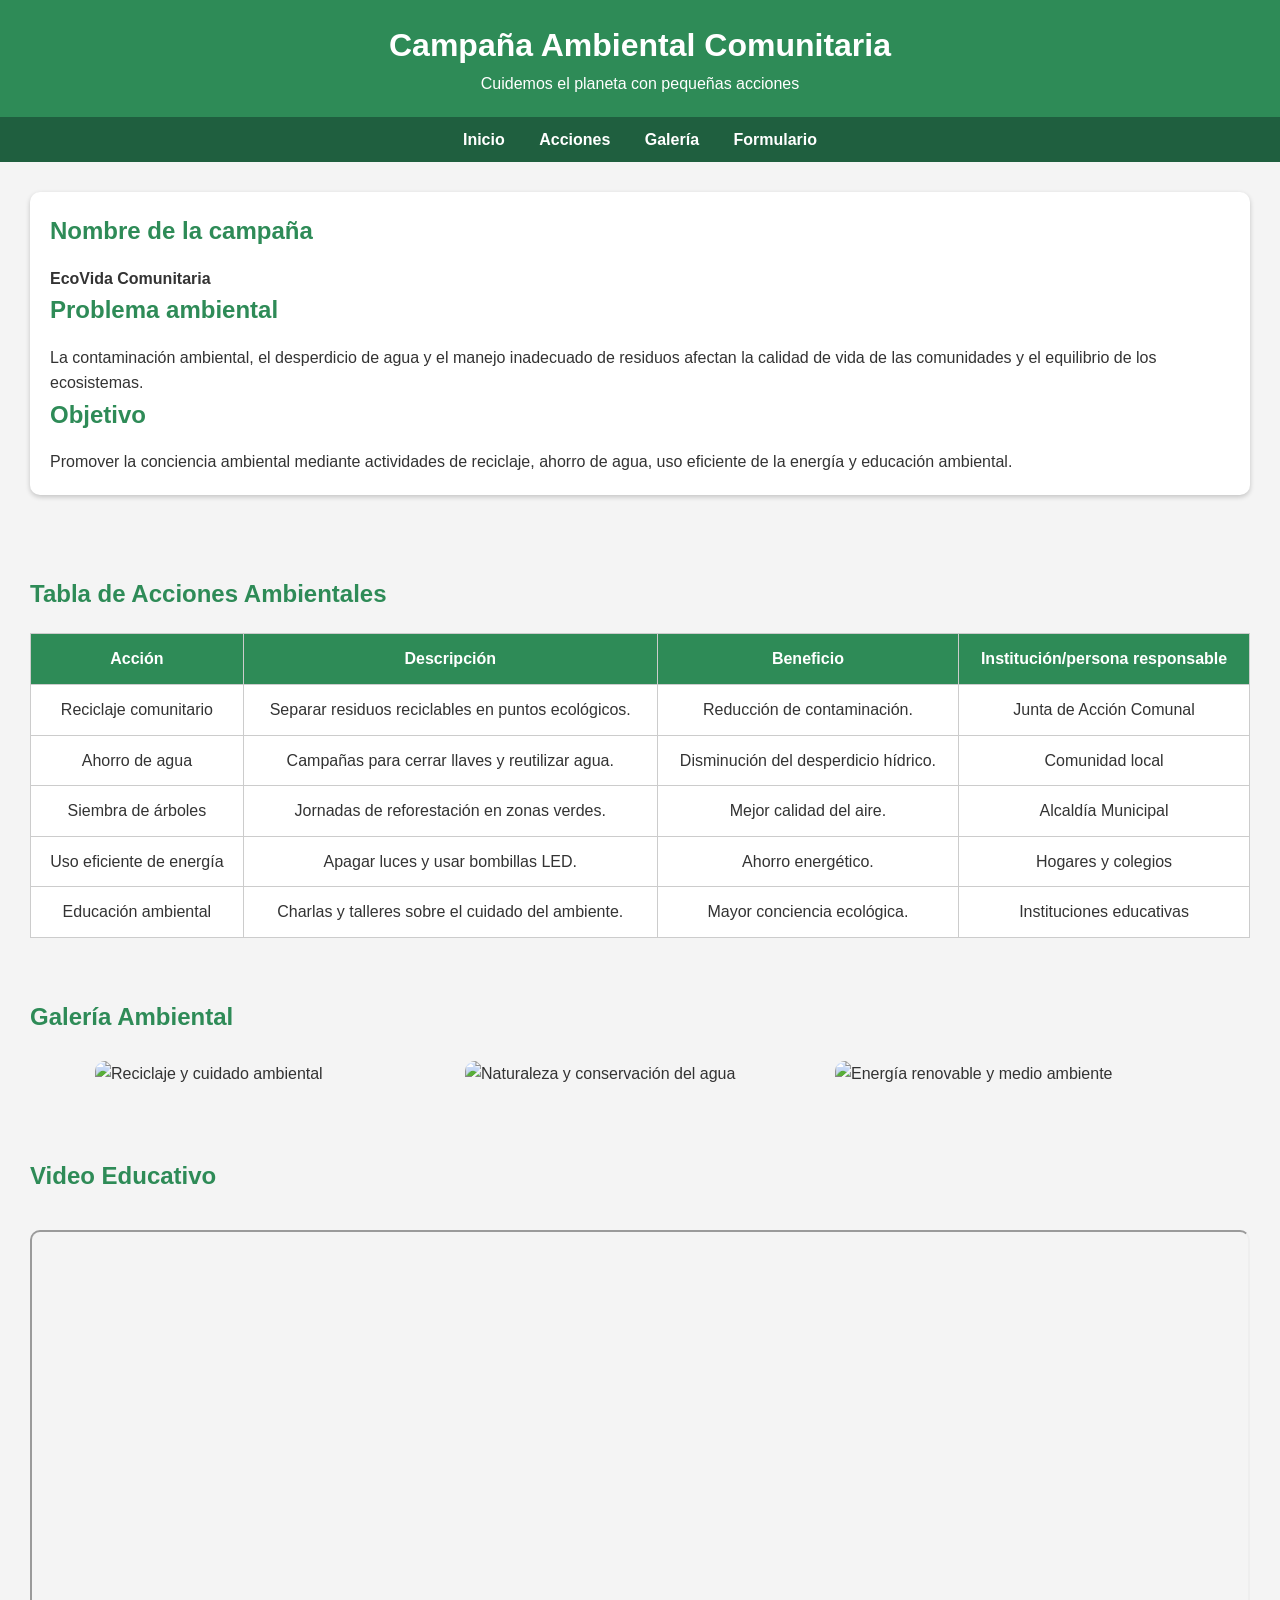
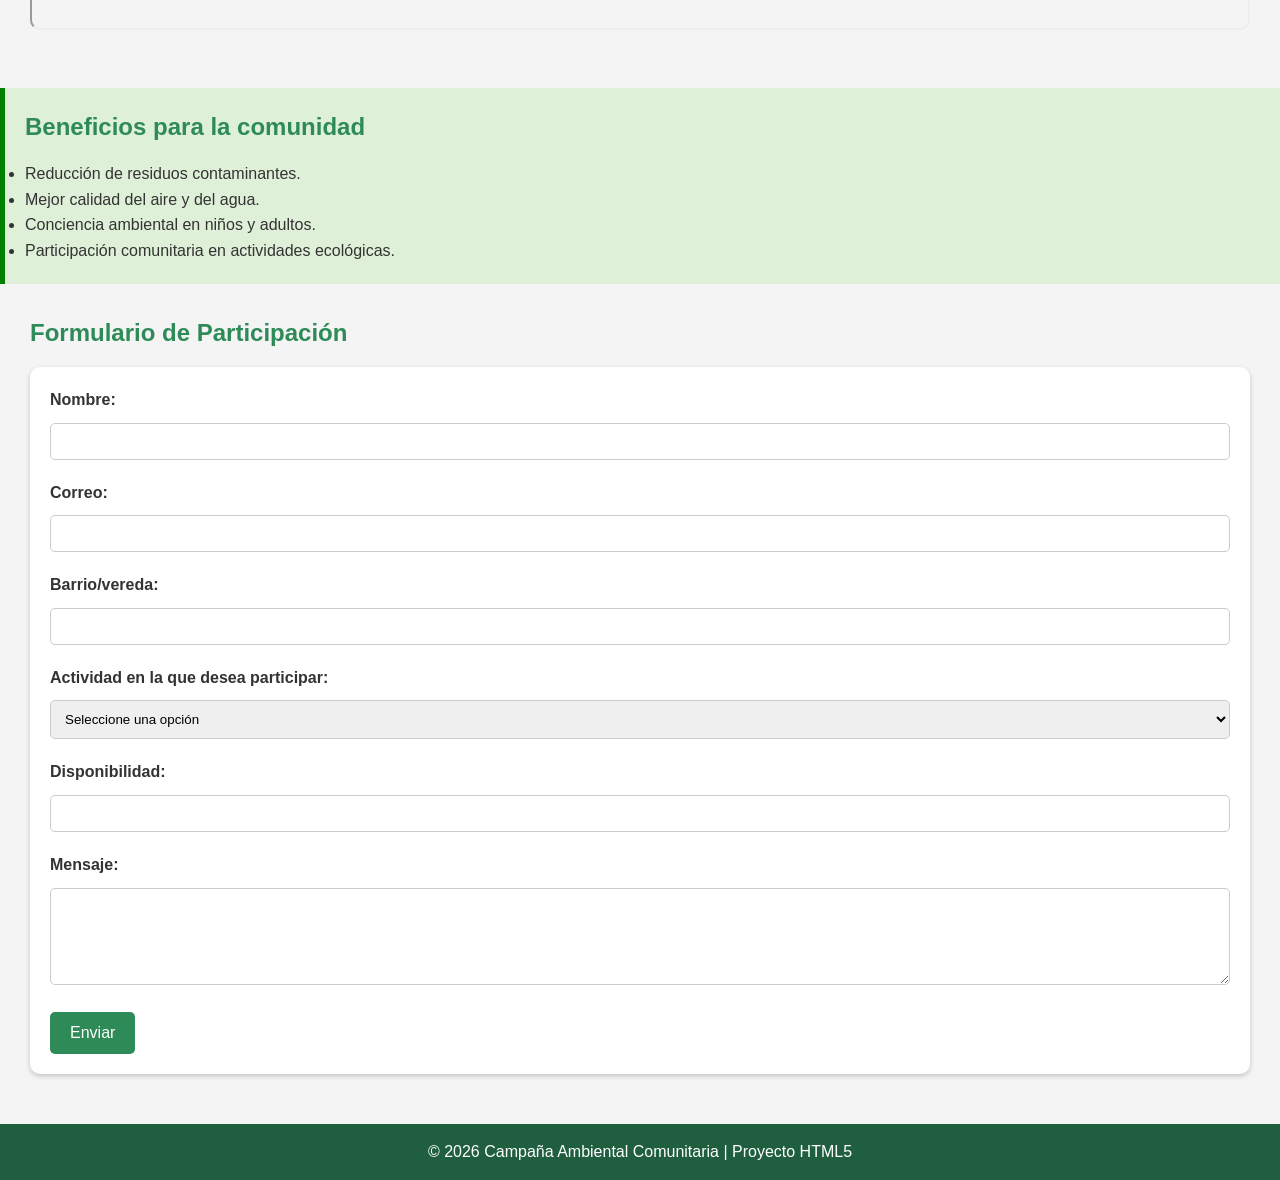
==== index2.html @ d18c5a39 "Add index2.html for environmental campaign webpage This file contains the complete HTML structure fo" ====
<!DOCTYPE html>
<html lang="es">
<head>
    <meta charset="UTF-8">
    <meta name="viewport" content="width=device-width, initial-scale=1.0">
    <meta name="description" content="Campaña ambiental sobre reciclaje, ahorro de agua y cuidado del medio ambiente.">
    <title>Campaña Ambiental Comunitaria</title>

    <style>
        * {
            margin: 0;
            padding: 0;
            box-sizing: border-box;
            font-family: Arial, sans-serif;
        }

        body {
            background-color: #f4f4f4;
            color: #333;
            line-height: 1.6;
        }

        header {
            background: #2e8b57;
            color: white;
            padding: 20px;
            text-align: center;
        }

        nav {
            background: #1f5f3f;
            padding: 10px;
            text-align: center;
        }

        nav a {
            color: white;
            text-decoration: none;
            margin: 0 15px;
            font-weight: bold;
        }

        nav a:hover {
            color: yellow;
        }

        section {
            padding: 30px;
        }

        h2 {
            color: #2e8b57;
            margin-bottom: 15px;
        }

        article {
            background: white;
            padding: 20px;
            border-radius: 10px;
            margin-bottom: 20px;
            box-shadow: 0px 2px 5px rgba(0,0,0,0.2);
        }

        img {
            width: 100%;
            max-width: 350px;
            border-radius: 10px;
            margin: 10px;
        }

        .galeria {
            display: flex;
            flex-wrap: wrap;
            justify-content: center;
        }

        table {
            width: 100%;
            border-collapse: collapse;
            margin-top: 20px;
            background: white;
        }

        table, th, td {
            border: 1px solid #ccc;
        }

        th {
            background: #2e8b57;
            color: white;
        }

        th, td {
            padding: 12px;
            text-align: center;
        }

        form {
            background: white;
            padding: 20px;
            border-radius: 10px;
            box-shadow: 0px 2px 5px rgba(0,0,0,0.2);
        }

        label {
            font-weight: bold;
        }

        input, select, textarea {
            width: 100%;
            padding: 10px;
            margin: 10px 0 20px;
            border-radius: 5px;
            border: 1px solid #ccc;
        }

        button {
            background: #2e8b57;
            color: white;
            border: none;
            padding: 12px 20px;
            border-radius: 5px;
            cursor: pointer;
            font-size: 16px;
        }

        button:hover {
            background: #246b45;
        }

        aside {
            background: #dff0d8;
            padding: 20px;
            border-left: 5px solid green;
            margin-top: 20px;
        }

        footer {
            background: #1f5f3f;
            color: white;
            text-align: center;
            padding: 15px;
            margin-top: 20px;
        }

        iframe {
            width: 100%;
            height: 400px;
            border-radius: 10px;
            margin-top: 20px;
        }
    </style>
</head>
<body>

    <header>
        <h1>Campaña Ambiental Comunitaria</h1>
        <p>Cuidemos el planeta con pequeñas acciones</p>
    </header>

    <nav>
        <a href="#inicio">Inicio</a>
        <a href="#acciones">Acciones</a>
        <a href="#galeria">Galería</a>
        <a href="#formulario">Formulario</a>
    </nav>

    <section id="inicio">
        <article>
            <h2>Nombre de la campaña</h2>
            <p><strong>EcoVida Comunitaria</strong></p>

            <h2>Problema ambiental</h2>
            <p>
                La contaminación ambiental, el desperdicio de agua y el manejo inadecuado
                de residuos afectan la calidad de vida de las comunidades y el equilibrio
                de los ecosistemas.
            </p>

            <h2>Objetivo</h2>
            <p>
                Promover la conciencia ambiental mediante actividades de reciclaje,
                ahorro de agua, uso eficiente de la energía y educación ambiental.
            </p>
        </article>
    </section>

    <section id="acciones">
        <h2>Tabla de Acciones Ambientales</h2>

        <table>
            <tr>
                <th>Acción</th>
                <th>Descripción</th>
                <th>Beneficio</th>
                <th>Institución/persona responsable</th>
            </tr>

            <tr>
                <td>Reciclaje comunitario</td>
                <td>Separar residuos reciclables en puntos ecológicos.</td>
                <td>Reducción de contaminación.</td>
                <td>Junta de Acción Comunal</td>
            </tr>

            <tr>
                <td>Ahorro de agua</td>
                <td>Campañas para cerrar llaves y reutilizar agua.</td>
                <td>Disminución del desperdicio hídrico.</td>
                <td>Comunidad local</td>
            </tr>

            <tr>
                <td>Siembra de árboles</td>
                <td>Jornadas de reforestación en zonas verdes.</td>
                <td>Mejor calidad del aire.</td>
                <td>Alcaldía Municipal</td>
            </tr>

            <tr>
                <td>Uso eficiente de energía</td>
                <td>Apagar luces y usar bombillas LED.</td>
                <td>Ahorro energético.</td>
                <td>Hogares y colegios</td>
            </tr>

            <tr>
                <td>Educación ambiental</td>
                <td>Charlas y talleres sobre el cuidado del ambiente.</td>
                <td>Mayor conciencia ecológica.</td>
                <td>Instituciones educativas</td>
            </tr>
        </table>
    </section>

    <section id="galeria">
        <h2>Galería Ambiental</h2>

        <div class="galeria">
            <img src="https://images.unsplash.com/photo-1497436072909-60f360e1d4b1?q=80&w=1000&auto=format&fit=crop" alt="Reciclaje y cuidado ambiental">

            <img src="https://images.unsplash.com/photo-1506744038136-46273834b3fb?q=80&w=1000&auto=format&fit=crop" alt="Naturaleza y conservación del agua">

            <img src="https://images.unsplash.com/photo-1473448912268-2022ce9509d8?q=80&w=1000&auto=format&fit=crop" alt="Energía renovable y medio ambiente">
        </div>
    </section>

    <section>
        <h2>Video Educativo</h2>

        <iframe
            src="https://www.youtube.com/embed/Sn_R0zHDAmo"
            title="Video sobre reciclaje"
            allowfullscreen>
        </iframe>
    </section>

    <aside>
        <h2>Beneficios para la comunidad</h2>
        <ul>
            <li>Reducción de residuos contaminantes.</li>
            <li>Mejor calidad del aire y del agua.</li>
            <li>Conciencia ambiental en niños y adultos.</li>
            <li>Participación comunitaria en actividades ecológicas.</li>
        </ul>
    </aside>

    <section id="formulario">
        <h2>Formulario de Participación</h2>

        <form>
            <label for="nombre">Nombre:</label>
            <input type="text" id="nombre" name="nombre" required minlength="3">

            <label for="correo">Correo:</label>
            <input type="email" id="correo" name="correo" required>

            <label for="barrio">Barrio/vereda:</label>
            <input type="text" id="barrio" name="barrio" required>

            <label for="actividad">Actividad en la que desea participar:</label>
            <select id="actividad" name="actividad" required>
                <option value="">Seleccione una opción</option>
                <option value="reciclaje">Reciclaje</option>
                <option value="agua">Ahorro de agua</option>
                <option value="energia">Ahorro de energía</option>
                <option value="reforestacion">Reforestación</option>
            </select>

            <label for="disponibilidad">Disponibilidad:</label>
            <input type="text" id="disponibilidad" name="disponibilidad" required>

            <label for="mensaje">Mensaje:</label>
            <textarea id="mensaje" name="mensaje" rows="5" maxlength="250" required></textarea>

            <button type="submit">Enviar</button>
        </form>
    </section>

    <footer>
        <p>© 2026 Campaña Ambiental Comunitaria | Proyecto HTML5</p>
    </footer>

</body>
</html>
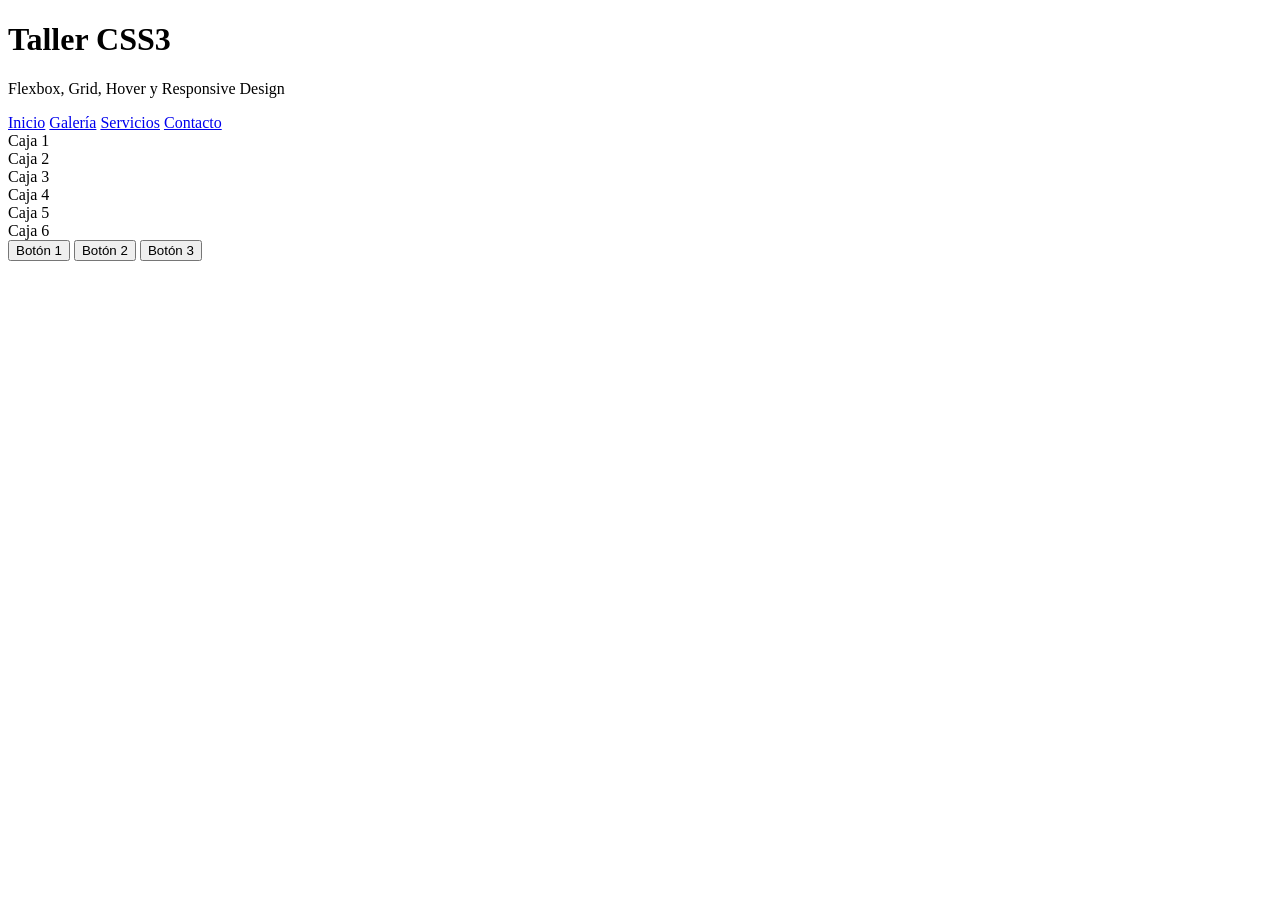
==== commit a3f36499: "Add initial HTML structure for Taller CSS3" ====
--- a/index2.html
+++ b/index2.html
@@ -3,304 +3,40 @@
 <head>
     <meta charset="UTF-8">
     <meta name="viewport" content="width=device-width, initial-scale=1.0">
-    <meta name="description" content="Campaña ambiental sobre reciclaje, ahorro de agua y cuidado del medio ambiente.">
-    <title>Campaña Ambiental Comunitaria</title>
-
-    <style>
-        * {
-            margin: 0;
-            padding: 0;
-            box-sizing: border-box;
-            font-family: Arial, sans-serif;
-        }
-
-        body {
-            background-color: #f4f4f4;
-            color: #333;
-            line-height: 1.6;
-        }
-
-        header {
-            background: #2e8b57;
-            color: white;
-            padding: 20px;
-            text-align: center;
-        }
-
-        nav {
-            background: #1f5f3f;
-            padding: 10px;
-            text-align: center;
-        }
-
-        nav a {
-            color: white;
-            text-decoration: none;
-            margin: 0 15px;
-            font-weight: bold;
-        }
-
-        nav a:hover {
-            color: yellow;
-        }
-
-        section {
-            padding: 30px;
-        }
-
-        h2 {
-            color: #2e8b57;
-            margin-bottom: 15px;
-        }
-
-        article {
-            background: white;
-            padding: 20px;
-            border-radius: 10px;
-            margin-bottom: 20px;
-            box-shadow: 0px 2px 5px rgba(0,0,0,0.2);
-        }
-
-        img {
-            width: 100%;
-            max-width: 350px;
-            border-radius: 10px;
-            margin: 10px;
-        }
-
-        .galeria {
-            display: flex;
-            flex-wrap: wrap;
-            justify-content: center;
-        }
-
-        table {
-            width: 100%;
-            border-collapse: collapse;
-            margin-top: 20px;
-            background: white;
-        }
-
-        table, th, td {
-            border: 1px solid #ccc;
-        }
-
-        th {
-            background: #2e8b57;
-            color: white;
-        }
-
-        th, td {
-            padding: 12px;
-            text-align: center;
-        }
-
-        form {
-            background: white;
-            padding: 20px;
-            border-radius: 10px;
-            box-shadow: 0px 2px 5px rgba(0,0,0,0.2);
-        }
-
-        label {
-            font-weight: bold;
-        }
-
-        input, select, textarea {
-            width: 100%;
-            padding: 10px;
-            margin: 10px 0 20px;
-            border-radius: 5px;
-            border: 1px solid #ccc;
-        }
-
-        button {
-            background: #2e8b57;
-            color: white;
-            border: none;
-            padding: 12px 20px;
-            border-radius: 5px;
-            cursor: pointer;
-            font-size: 16px;
-        }
-
-        button:hover {
-            background: #246b45;
-        }
-
-        aside {
-            background: #dff0d8;
-            padding: 20px;
-            border-left: 5px solid green;
-            margin-top: 20px;
-        }
-
-        footer {
-            background: #1f5f3f;
-            color: white;
-            text-align: center;
-            padding: 15px;
-            margin-top: 20px;
-        }
-
-        iframe {
-            width: 100%;
-            height: 400px;
-            border-radius: 10px;
-            margin-top: 20px;
-        }
-    </style>
+    <title>Taller CSS3</title>
+    <link rel="stylesheet" href="estilos.css">
 </head>
 <body>
 
     <header>
-        <h1>Campaña Ambiental Comunitaria</h1>
-        <p>Cuidemos el planeta con pequeñas acciones</p>
+        <h1>Taller CSS3</h1>
+        <p>Flexbox, Grid, Hover y Responsive Design</p>
     </header>
 
-    <nav>
-        <a href="#inicio">Inicio</a>
-        <a href="#acciones">Acciones</a>
-        <a href="#galeria">Galería</a>
-        <a href="#formulario">Formulario</a>
+    <!-- Menú Horizontal -->
+    <nav class="menu">
+        <a href="#">Inicio</a>
+        <a href="#">Galería</a>
+        <a href="#">Servicios</a>
+        <a href="#">Contacto</a>
     </nav>
 
-    <section id="inicio">
-        <article>
-            <h2>Nombre de la campaña</h2>
-            <p><strong>EcoVida Comunitaria</strong></p>
-
-            <h2>Problema ambiental</h2>
-            <p>
-                La contaminación ambiental, el desperdicio de agua y el manejo inadecuado
-                de residuos afectan la calidad de vida de las comunidades y el equilibrio
-                de los ecosistemas.
-            </p>
-
-            <h2>Objetivo</h2>
-            <p>
-                Promover la conciencia ambiental mediante actividades de reciclaje,
-                ahorro de agua, uso eficiente de la energía y educación ambiental.
-            </p>
-        </article>
+    <!-- Galería Grid -->
+    <section class="galeria">
+        <div class="caja">Caja 1</div>
+        <div class="caja">Caja 2</div>
+        <div class="caja">Caja 3</div>
+        <div class="caja">Caja 4</div>
+        <div class="caja">Caja 5</div>
+        <div class="caja">Caja 6</div>
     </section>
 
-    <section id="acciones">
-        <h2>Tabla de Acciones Ambientales</h2>
-
-        <table>
-            <tr>
-                <th>Acción</th>
-                <th>Descripción</th>
-                <th>Beneficio</th>
-                <th>Institución/persona responsable</th>
-            </tr>
-
-            <tr>
-                <td>Reciclaje comunitario</td>
-                <td>Separar residuos reciclables en puntos ecológicos.</td>
-                <td>Reducción de contaminación.</td>
-                <td>Junta de Acción Comunal</td>
-            </tr>
-
-            <tr>
-                <td>Ahorro de agua</td>
-                <td>Campañas para cerrar llaves y reutilizar agua.</td>
-                <td>Disminución del desperdicio hídrico.</td>
-                <td>Comunidad local</td>
-            </tr>
-
-            <tr>
-                <td>Siembra de árboles</td>
-                <td>Jornadas de reforestación en zonas verdes.</td>
-                <td>Mejor calidad del aire.</td>
-                <td>Alcaldía Municipal</td>
-            </tr>
-
-            <tr>
-                <td>Uso eficiente de energía</td>
-                <td>Apagar luces y usar bombillas LED.</td>
-                <td>Ahorro energético.</td>
-                <td>Hogares y colegios</td>
-            </tr>
-
-            <tr>
-                <td>Educación ambiental</td>
-                <td>Charlas y talleres sobre el cuidado del ambiente.</td>
-                <td>Mayor conciencia ecológica.</td>
-                <td>Instituciones educativas</td>
-            </tr>
-        </table>
+    <!-- Botones -->
+    <section class="botones">
+        <button>Botón 1</button>
+        <button>Botón 2</button>
+        <button>Botón 3</button>
     </section>
-
-    <section id="galeria">
-        <h2>Galería Ambiental</h2>
-
-        <div class="galeria">
-            <img src="https://images.unsplash.com/photo-1497436072909-60f360e1d4b1?q=80&w=1000&auto=format&fit=crop" alt="Reciclaje y cuidado ambiental">
-
-            <img src="https://images.unsplash.com/photo-1506744038136-46273834b3fb?q=80&w=1000&auto=format&fit=crop" alt="Naturaleza y conservación del agua">
-
-            <img src="https://images.unsplash.com/photo-1473448912268-2022ce9509d8?q=80&w=1000&auto=format&fit=crop" alt="Energía renovable y medio ambiente">
-        </div>
-    </section>
-
-    <section>
-        <h2>Video Educativo</h2>
-
-        <iframe
-            src="https://www.youtube.com/embed/Sn_R0zHDAmo"
-            title="Video sobre reciclaje"
-            allowfullscreen>
-        </iframe>
-    </section>
-
-    <aside>
-        <h2>Beneficios para la comunidad</h2>
-        <ul>
-            <li>Reducción de residuos contaminantes.</li>
-            <li>Mejor calidad del aire y del agua.</li>
-            <li>Conciencia ambiental en niños y adultos.</li>
-            <li>Participación comunitaria en actividades ecológicas.</li>
-        </ul>
-    </aside>
-
-    <section id="formulario">
-        <h2>Formulario de Participación</h2>
-
-        <form>
-            <label for="nombre">Nombre:</label>
-            <input type="text" id="nombre" name="nombre" required minlength="3">
-
-            <label for="correo">Correo:</label>
-            <input type="email" id="correo" name="correo" required>
-
-            <label for="barrio">Barrio/vereda:</label>
-            <input type="text" id="barrio" name="barrio" required>
-
-            <label for="actividad">Actividad en la que desea participar:</label>
-            <select id="actividad" name="actividad" required>
-                <option value="">Seleccione una opción</option>
-                <option value="reciclaje">Reciclaje</option>
-                <option value="agua">Ahorro de agua</option>
-                <option value="energia">Ahorro de energía</option>
-                <option value="reforestacion">Reforestación</option>
-            </select>
-
-            <label for="disponibilidad">Disponibilidad:</label>
-            <input type="text" id="disponibilidad" name="disponibilidad" required>
-
-            <label for="mensaje">Mensaje:</label>
-            <textarea id="mensaje" name="mensaje" rows="5" maxlength="250" required></textarea>
-
-            <button type="submit">Enviar</button>
-        </form>
-    </section>
-
-    <footer>
-        <p>© 2026 Campaña Ambiental Comunitaria | Proyecto HTML5</p>
-    </footer>
 
 </body>
 </html>
-
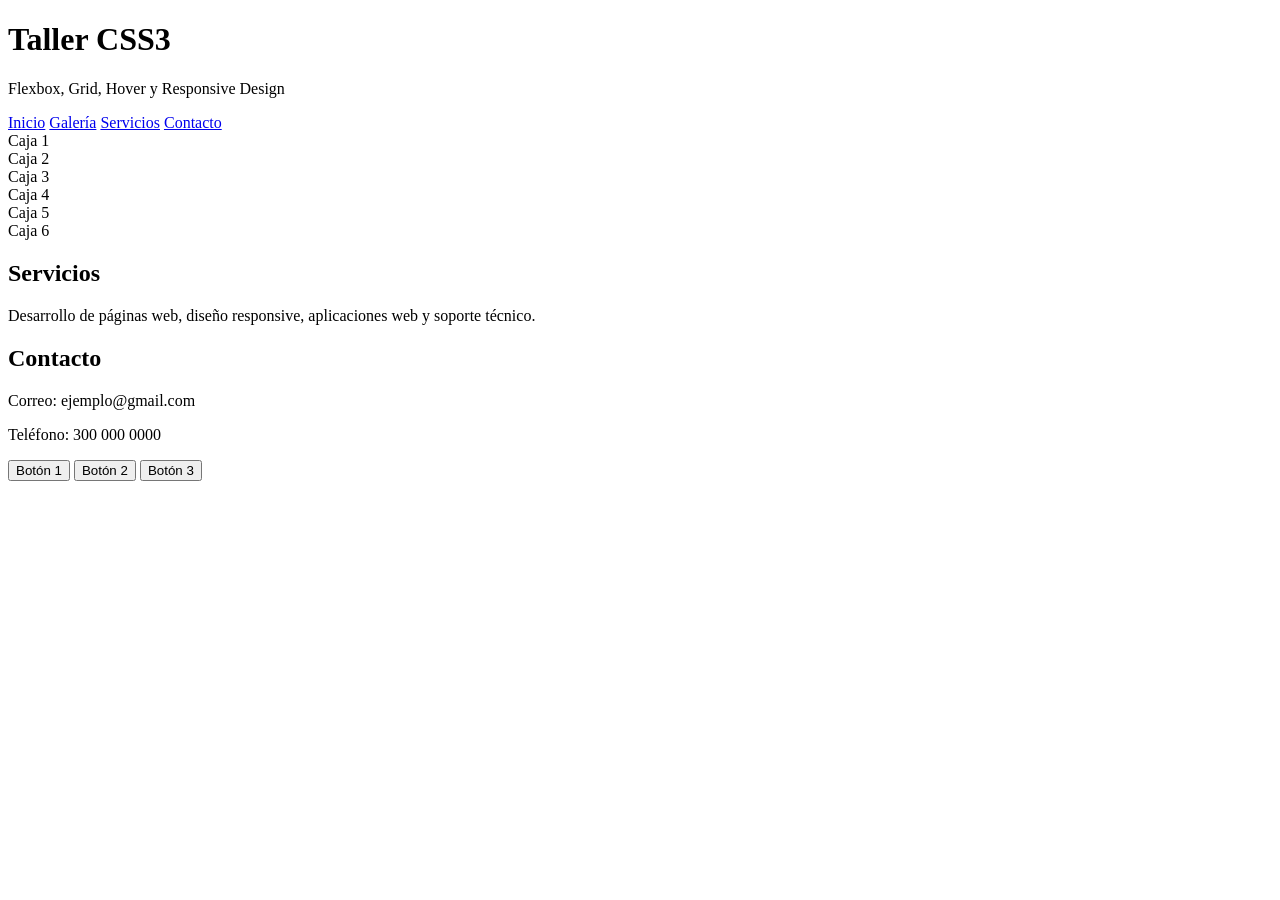
==== commit 4f280d47: "Update HTML structure and section comments" ====
--- a/index2.html
+++ b/index2.html
@@ -8,21 +8,22 @@
 </head>
 <body>
 
-    <header>
+    <!-- ENCABEZADO -->
+    <header id="inicio">
         <h1>Taller CSS3</h1>
         <p>Flexbox, Grid, Hover y Responsive Design</p>
     </header>
 
-    <!-- Menú Horizontal -->
+    <!-- MENÚ FLEXBOX -->
     <nav class="menu">
-        <a href="#">Inicio</a>
-        <a href="#">Galería</a>
-        <a href="#">Servicios</a>
-        <a href="#">Contacto</a>
+        <a href="#inicio">Inicio</a>
+        <a href="#galeria">Galería</a>
+        <a href="#servicios">Servicios</a>
+        <a href="#contacto">Contacto</a>
     </nav>
 
-    <!-- Galería Grid -->
-    <section class="galeria">
+    <!-- GALERÍA GRID -->
+    <section class="galeria" id="galeria">
         <div class="caja">Caja 1</div>
         <div class="caja">Caja 2</div>
         <div class="caja">Caja 3</div>
@@ -31,7 +32,23 @@
         <div class="caja">Caja 6</div>
     </section>
 
-    <!-- Botones -->
+    <!-- SERVICIOS -->
+    <section class="contenido" id="servicios">
+        <h2>Servicios</h2>
+        <p>
+            Desarrollo de páginas web, diseño responsive,
+            aplicaciones web y soporte técnico.
+        </p>
+    </section>
+
+    <!-- CONTACTO -->
+    <section class="contenido" id="contacto">
+        <h2>Contacto</h2>
+        <p>Correo: ejemplo@gmail.com</p>
+        <p>Teléfono: 300 000 0000</p>
+    </section>
+
+    <!-- BOTONES -->
     <section class="botones">
         <button>Botón 1</button>
         <button>Botón 2</button>
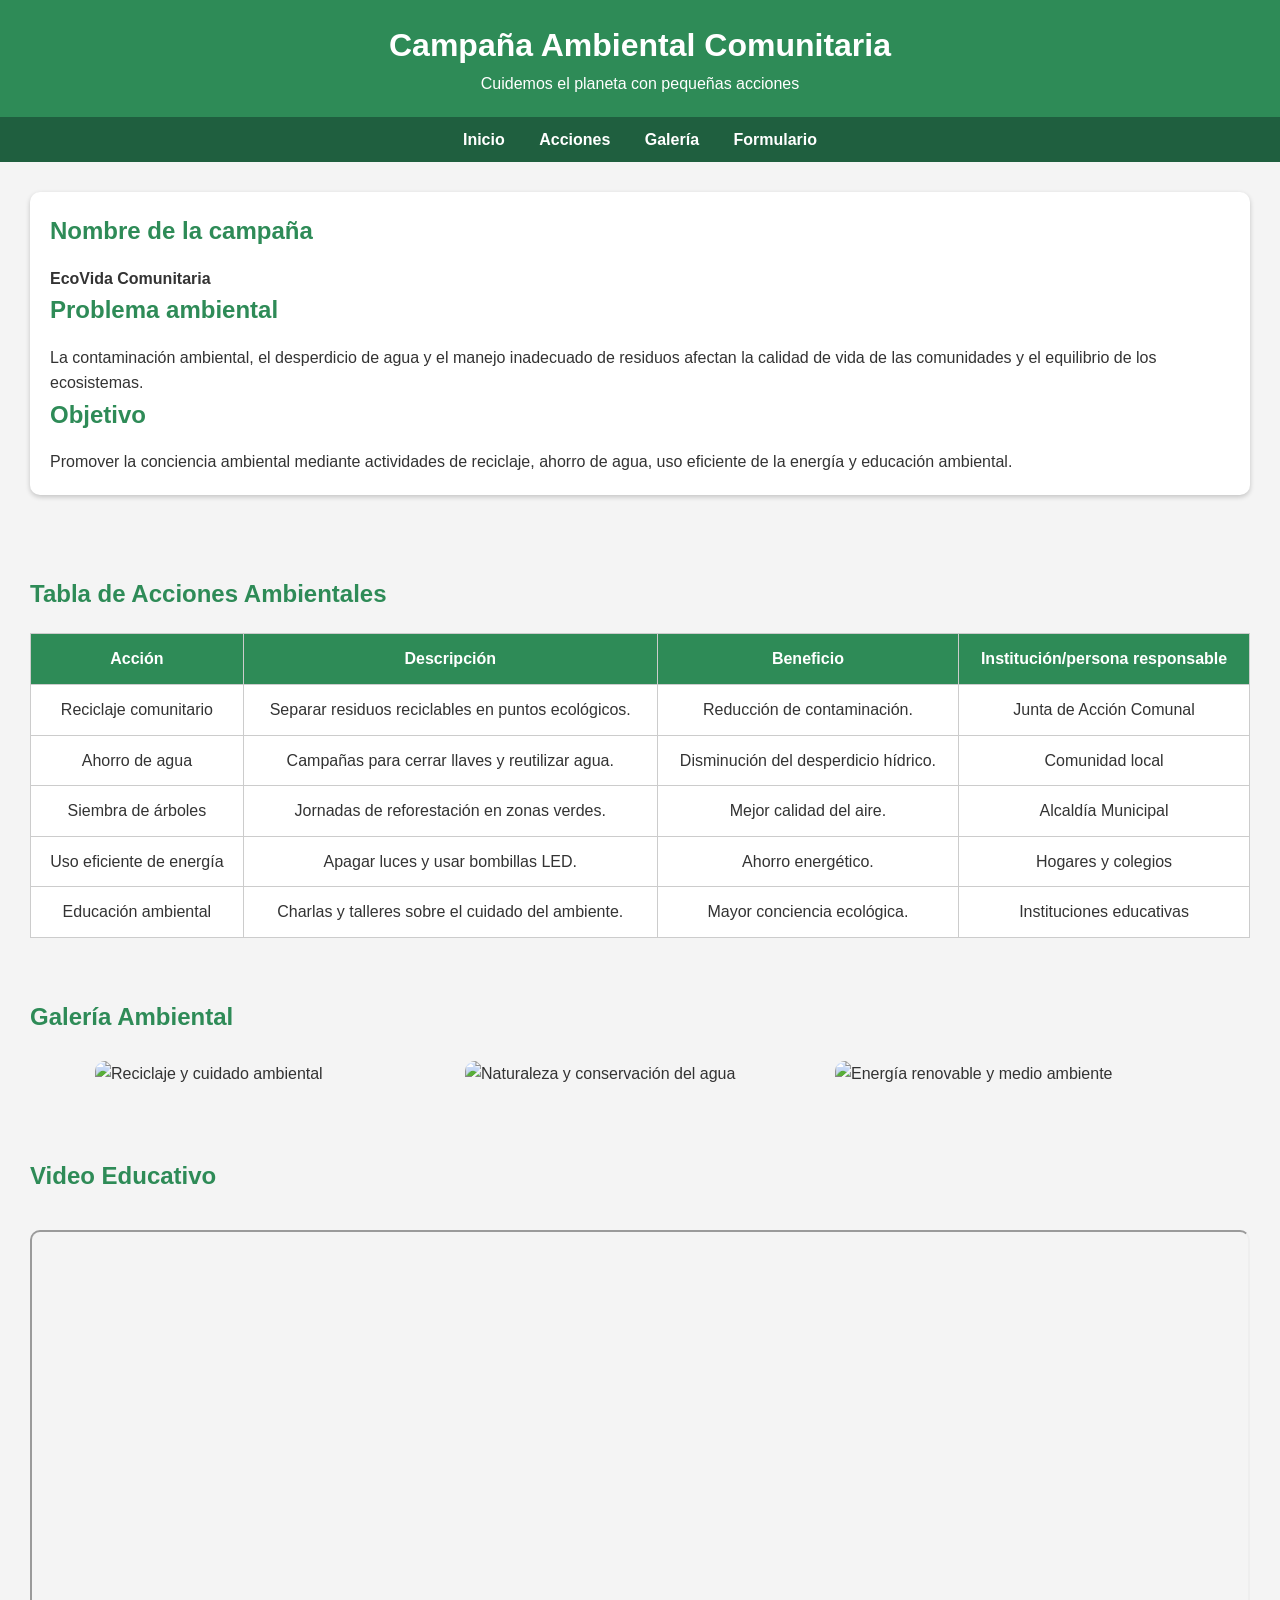
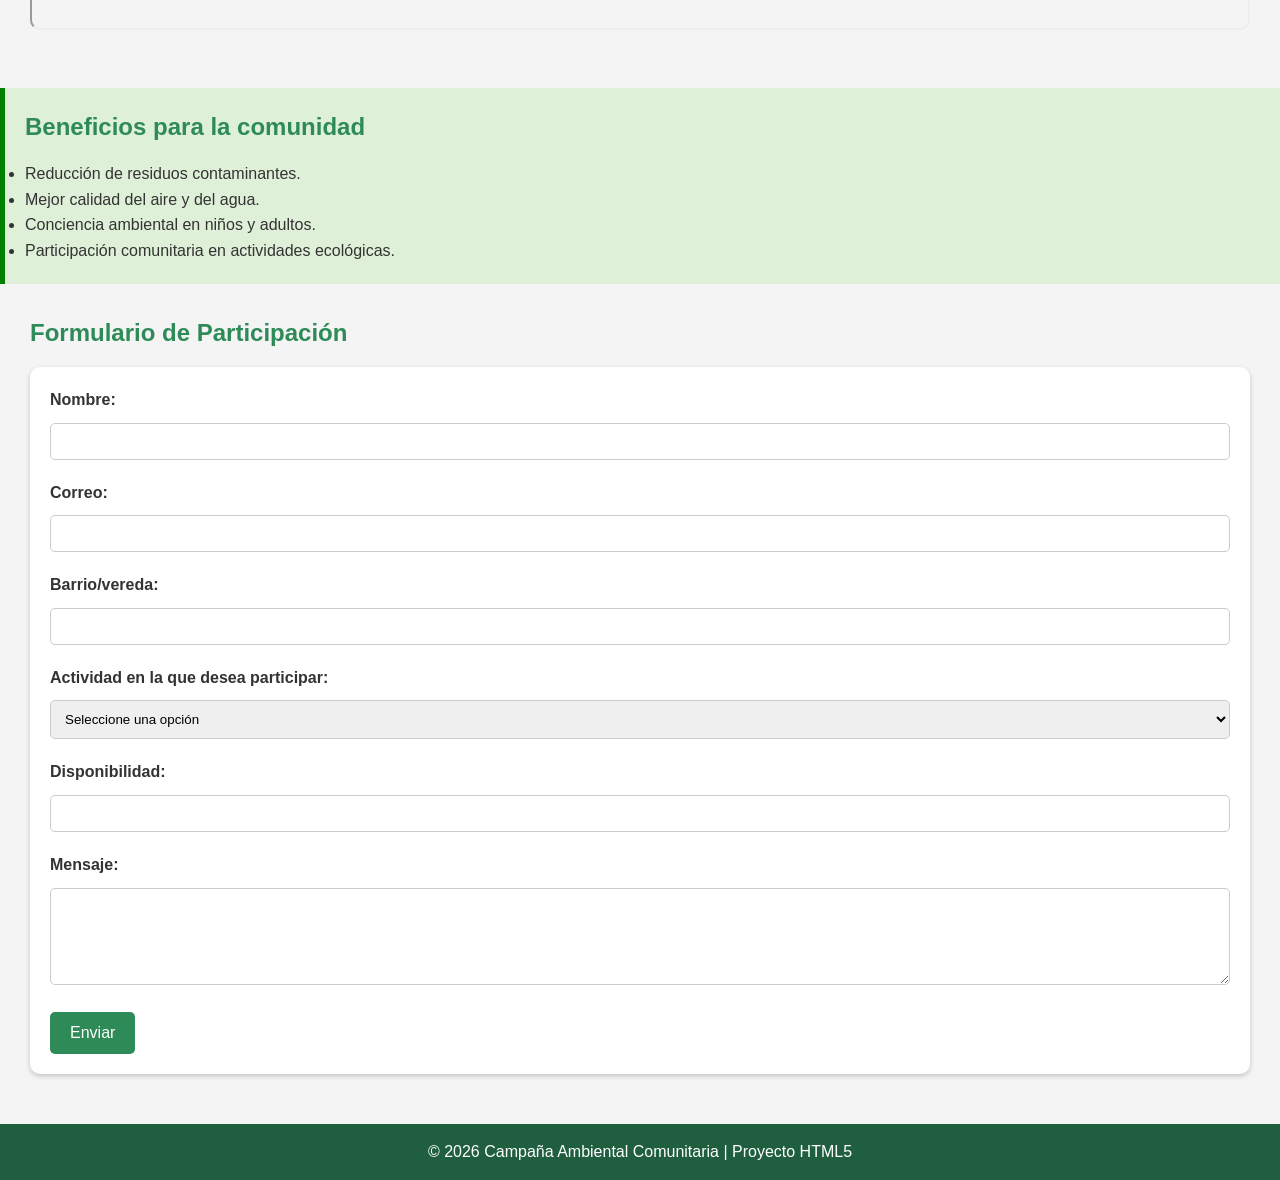
==== commit 2a557023: "Rename index22.html to index2.html" ====
--- a/index2.html
+++ b/index2.html
@@ -3,57 +3,304 @@
 <head>
     <meta charset="UTF-8">
     <meta name="viewport" content="width=device-width, initial-scale=1.0">
-    <title>Taller CSS3</title>
-    <link rel="stylesheet" href="estilos.css">
+    <meta name="description" content="Campaña ambiental sobre reciclaje, ahorro de agua y cuidado del medio ambiente.">
+    <title>Campaña Ambiental Comunitaria</title>
+
+    <style>
+        * {
+            margin: 0;
+            padding: 0;
+            box-sizing: border-box;
+            font-family: Arial, sans-serif;
+        }
+
+        body {
+            background-color: #f4f4f4;
+            color: #333;
+            line-height: 1.6;
+        }
+
+        header {
+            background: #2e8b57;
+            color: white;
+            padding: 20px;
+            text-align: center;
+        }
+
+        nav {
+            background: #1f5f3f;
+            padding: 10px;
+            text-align: center;
+        }
+
+        nav a {
+            color: white;
+            text-decoration: none;
+            margin: 0 15px;
+            font-weight: bold;
+        }
+
+        nav a:hover {
+            color: yellow;
+        }
+
+        section {
+            padding: 30px;
+        }
+
+        h2 {
+            color: #2e8b57;
+            margin-bottom: 15px;
+        }
+
+        article {
+            background: white;
+            padding: 20px;
+            border-radius: 10px;
+            margin-bottom: 20px;
+            box-shadow: 0px 2px 5px rgba(0,0,0,0.2);
+        }
+
+        img {
+            width: 100%;
+            max-width: 350px;
+            border-radius: 10px;
+            margin: 10px;
+        }
+
+        .galeria {
+            display: flex;
+            flex-wrap: wrap;
+            justify-content: center;
+        }
+
+        table {
+            width: 100%;
+            border-collapse: collapse;
+            margin-top: 20px;
+            background: white;
+        }
+
+        table, th, td {
+            border: 1px solid #ccc;
+        }
+
+        th {
+            background: #2e8b57;
+            color: white;
+        }
+
+        th, td {
+            padding: 12px;
+            text-align: center;
+        }
+
+        form {
+            background: white;
+            padding: 20px;
+            border-radius: 10px;
+            box-shadow: 0px 2px 5px rgba(0,0,0,0.2);
+        }
+
+        label {
+            font-weight: bold;
+        }
+
+        input, select, textarea {
+            width: 100%;
+            padding: 10px;
+            margin: 10px 0 20px;
+            border-radius: 5px;
+            border: 1px solid #ccc;
+        }
+
+        button {
+            background: #2e8b57;
+            color: white;
+            border: none;
+            padding: 12px 20px;
+            border-radius: 5px;
+            cursor: pointer;
+            font-size: 16px;
+        }
+
+        button:hover {
+            background: #246b45;
+        }
+
+        aside {
+            background: #dff0d8;
+            padding: 20px;
+            border-left: 5px solid green;
+            margin-top: 20px;
+        }
+
+        footer {
+            background: #1f5f3f;
+            color: white;
+            text-align: center;
+            padding: 15px;
+            margin-top: 20px;
+        }
+
+        iframe {
+            width: 100%;
+            height: 400px;
+            border-radius: 10px;
+            margin-top: 20px;
+        }
+    </style>
 </head>
 <body>
 
-    <!-- ENCABEZADO -->
-    <header id="inicio">
-        <h1>Taller CSS3</h1>
-        <p>Flexbox, Grid, Hover y Responsive Design</p>
+    <header>
+        <h1>Campaña Ambiental Comunitaria</h1>
+        <p>Cuidemos el planeta con pequeñas acciones</p>
     </header>
 
-    <!-- MENÚ FLEXBOX -->
-    <nav class="menu">
+    <nav>
         <a href="#inicio">Inicio</a>
+        <a href="#acciones">Acciones</a>
         <a href="#galeria">Galería</a>
-        <a href="#servicios">Servicios</a>
-        <a href="#contacto">Contacto</a>
+        <a href="#formulario">Formulario</a>
     </nav>
 
-    <!-- GALERÍA GRID -->
-    <section class="galeria" id="galeria">
-        <div class="caja">Caja 1</div>
-        <div class="caja">Caja 2</div>
-        <div class="caja">Caja 3</div>
-        <div class="caja">Caja 4</div>
-        <div class="caja">Caja 5</div>
-        <div class="caja">Caja 6</div>
-    </section>
-
-    <!-- SERVICIOS -->
-    <section class="contenido" id="servicios">
-        <h2>Servicios</h2>
-        <p>
-            Desarrollo de páginas web, diseño responsive,
-            aplicaciones web y soporte técnico.
-        </p>
-    </section>
-
-    <!-- CONTACTO -->
-    <section class="contenido" id="contacto">
-        <h2>Contacto</h2>
-        <p>Correo: ejemplo@gmail.com</p>
-        <p>Teléfono: 300 000 0000</p>
-    </section>
-
-    <!-- BOTONES -->
-    <section class="botones">
-        <button>Botón 1</button>
-        <button>Botón 2</button>
-        <button>Botón 3</button>
-    </section>
+    <section id="inicio">
+        <article>
+            <h2>Nombre de la campaña</h2>
+            <p><strong>EcoVida Comunitaria</strong></p>
+
+            <h2>Problema ambiental</h2>
+            <p>
+                La contaminación ambiental, el desperdicio de agua y el manejo inadecuado
+                de residuos afectan la calidad de vida de las comunidades y el equilibrio
+                de los ecosistemas.
+            </p>
+
+            <h2>Objetivo</h2>
+            <p>
+                Promover la conciencia ambiental mediante actividades de reciclaje,
+                ahorro de agua, uso eficiente de la energía y educación ambiental.
+            </p>
+        </article>
+    </section>
+
+    <section id="acciones">
+        <h2>Tabla de Acciones Ambientales</h2>
+
+        <table>
+            <tr>
+                <th>Acción</th>
+                <th>Descripción</th>
+                <th>Beneficio</th>
+                <th>Institución/persona responsable</th>
+            </tr>
+
+            <tr>
+                <td>Reciclaje comunitario</td>
+                <td>Separar residuos reciclables en puntos ecológicos.</td>
+                <td>Reducción de contaminación.</td>
+                <td>Junta de Acción Comunal</td>
+            </tr>
+
+            <tr>
+                <td>Ahorro de agua</td>
+                <td>Campañas para cerrar llaves y reutilizar agua.</td>
+                <td>Disminución del desperdicio hídrico.</td>
+                <td>Comunidad local</td>
+            </tr>
+
+            <tr>
+                <td>Siembra de árboles</td>
+                <td>Jornadas de reforestación en zonas verdes.</td>
+                <td>Mejor calidad del aire.</td>
+                <td>Alcaldía Municipal</td>
+            </tr>
+
+            <tr>
+                <td>Uso eficiente de energía</td>
+                <td>Apagar luces y usar bombillas LED.</td>
+                <td>Ahorro energético.</td>
+                <td>Hogares y colegios</td>
+            </tr>
+
+            <tr>
+                <td>Educación ambiental</td>
+                <td>Charlas y talleres sobre el cuidado del ambiente.</td>
+                <td>Mayor conciencia ecológica.</td>
+                <td>Instituciones educativas</td>
+            </tr>
+        </table>
+    </section>
+
+    <section id="galeria">
+        <h2>Galería Ambiental</h2>
+
+        <div class="galeria">
+            <img src="https://images.unsplash.com/photo-1497436072909-60f360e1d4b1?q=80&w=1000&auto=format&fit=crop" alt="Reciclaje y cuidado ambiental">
+
+            <img src="https://images.unsplash.com/photo-1506744038136-46273834b3fb?q=80&w=1000&auto=format&fit=crop" alt="Naturaleza y conservación del agua">
+
+            <img src="https://images.unsplash.com/photo-1473448912268-2022ce9509d8?q=80&w=1000&auto=format&fit=crop" alt="Energía renovable y medio ambiente">
+        </div>
+    </section>
+
+    <section>
+        <h2>Video Educativo</h2>
+
+        <iframe
+            src="https://www.youtube.com/embed/Sn_R0zHDAmo"
+            title="Video sobre reciclaje"
+            allowfullscreen>
+        </iframe>
+    </section>
+
+    <aside>
+        <h2>Beneficios para la comunidad</h2>
+        <ul>
+            <li>Reducción de residuos contaminantes.</li>
+            <li>Mejor calidad del aire y del agua.</li>
+            <li>Conciencia ambiental en niños y adultos.</li>
+            <li>Participación comunitaria en actividades ecológicas.</li>
+        </ul>
+    </aside>
+
+    <section id="formulario">
+        <h2>Formulario de Participación</h2>
+
+        <form>
+            <label for="nombre">Nombre:</label>
+            <input type="text" id="nombre" name="nombre" required minlength="3">
+
+            <label for="correo">Correo:</label>
+            <input type="email" id="correo" name="correo" required>
+
+            <label for="barrio">Barrio/vereda:</label>
+            <input type="text" id="barrio" name="barrio" required>
+
+            <label for="actividad">Actividad en la que desea participar:</label>
+            <select id="actividad" name="actividad" required>
+                <option value="">Seleccione una opción</option>
+                <option value="reciclaje">Reciclaje</option>
+                <option value="agua">Ahorro de agua</option>
+                <option value="energia">Ahorro de energía</option>
+                <option value="reforestacion">Reforestación</option>
+            </select>
+
+            <label for="disponibilidad">Disponibilidad:</label>
+            <input type="text" id="disponibilidad" name="disponibilidad" required>
+
+            <label for="mensaje">Mensaje:</label>
+            <textarea id="mensaje" name="mensaje" rows="5" maxlength="250" required></textarea>
+
+            <button type="submit">Enviar</button>
+        </form>
+    </section>
+
+    <footer>
+        <p>© 2026 Campaña Ambiental Comunitaria | Proyecto HTML5</p>
+    </footer>
 
 </body>
 </html>
+
